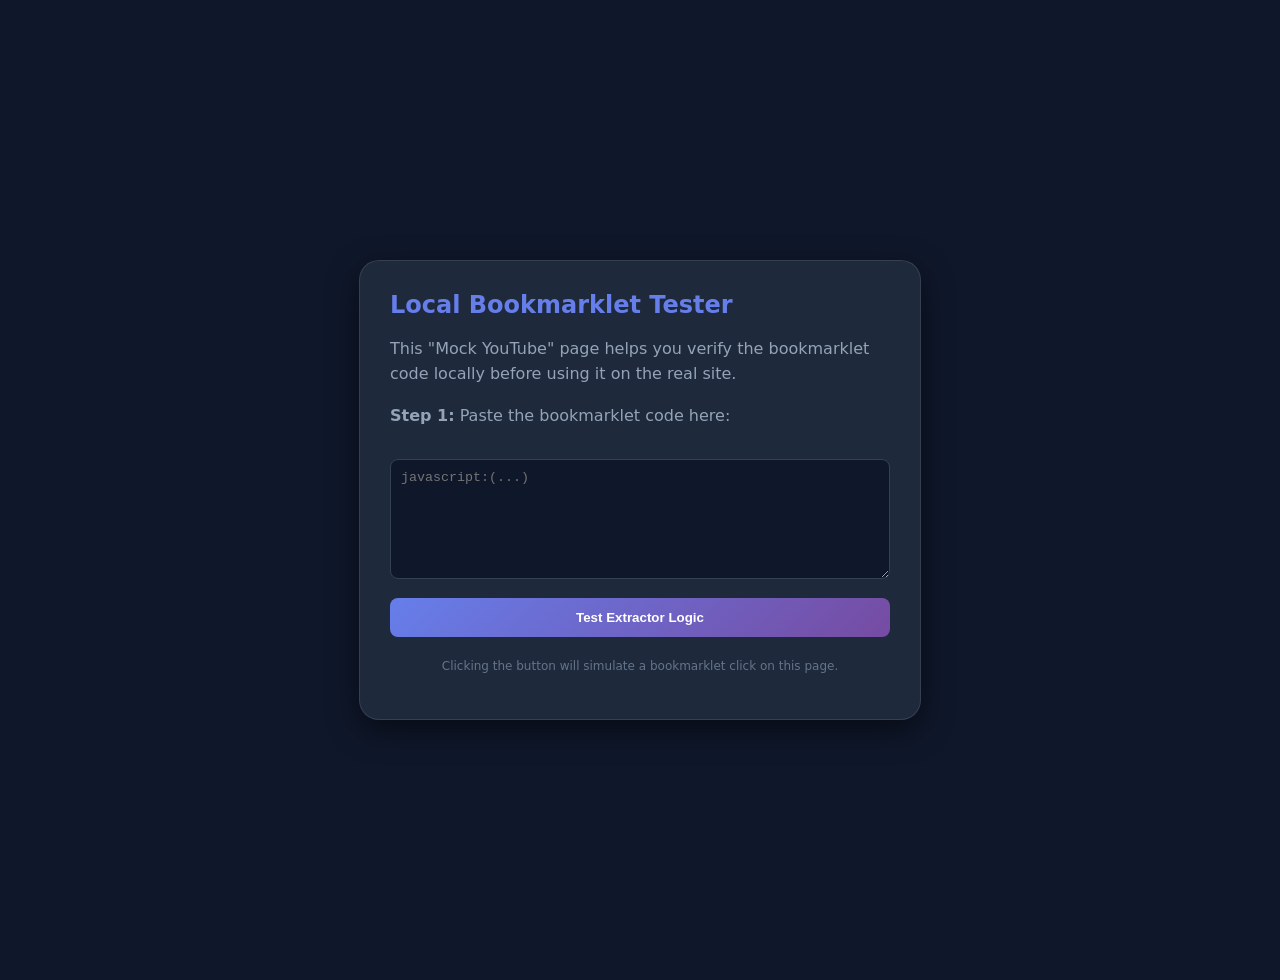
==== test-bookmarklet-local.html @ 9b93e786 "Refactor bookmarklet for stability and add local tester" ====
<!DOCTYPE html>
<html>

<head>
    <title>YTDL4U Bookmarklet Tester</title>
    <style>
        body {
            font-family: system-ui, sans-serif;
            padding: 40px;
            background: #0f172a;
            color: white;
            display: flex;
            justify-content: center;
            align-items: center;
            min-height: 100vh;
            margin: 0;
        }

        .card {
            background: #1e293b;
            padding: 30px;
            border-radius: 20px;
            box-shadow: 0 10px 30px rgba(0, 0, 0, 0.5);
            width: 100%;
            max-width: 500px;
            border: 1px solid rgba(255, 255, 255, 0.1);
        }

        h1 {
            margin-top: 0;
            color: #667eea;
            font-size: 24px;
        }

        p {
            color: #94a3b8;
            line-height: 1.6;
        }

        textarea {
            width: 100%;
            height: 120px;
            background: #0f172a;
            border: 1px solid #334155;
            border-radius: 8px;
            color: #8f9bff;
            font-family: monospace;
            padding: 10px;
            margin: 15px 0;
            box-sizing: border-box;
        }

        button {
            background: linear-gradient(135deg, #667eea 0%, #764ba2 100%);
            color: white;
            border: none;
            padding: 12px 20px;
            border-radius: 8px;
            cursor: pointer;
            font-weight: bold;
            width: 100%;
            transition: transform 0.2s;
        }

        button:hover {
            transform: translateY(-2px);
        }

        .footer {
            margin-top: 20px;
            font-size: 12px;
            color: #64748b;
            text-align: center;
        }
    </style>
</head>

<body>
    <div class="card">
        <h1>Local Bookmarklet Tester</h1>
        <p>This "Mock YouTube" page helps you verify the bookmarklet code locally before using it on the real site.</p>

        <script>
            // Setup mock cookies
            document.cookie = "VISITOR_INFO1_LIVE=LOCAL_MOCK_VALUE; path=/";
            document.cookie = "LOGIN_INFO=LOCAL_AUTH_MOCK; path=/";
        </script>

        <p><strong>Step 1:</strong> Paste the bookmarklet code here:</p>
        <textarea id="code" placeholder="javascript:(...)"></textarea>

        <button onclick="runTest()">Test Extractor Logic</button>

        <p class="footer">Clicking the button will simulate a bookmarklet click on this page.</p>

        <script>
            function runTest() {
                const rawCode = document.getElementById('code').value.trim();
                if (!rawCode.startsWith('javascript:')) {
                    alert('Please paste the complete code (must start with javascript:)');
                    return;
                }

                // For local testing, we bypass the youtube.com check
                let jsCode = rawCode.substring(11);
                jsCode = jsCode.replace("location.hostname.includes('youtube.com')", "true");

                try {
                    eval(jsCode);
                } catch (e) {
                    alert('Error: ' + e.message);
                    console.error(e);
                }
            }
        </script>
    </div>
</body>

</html>
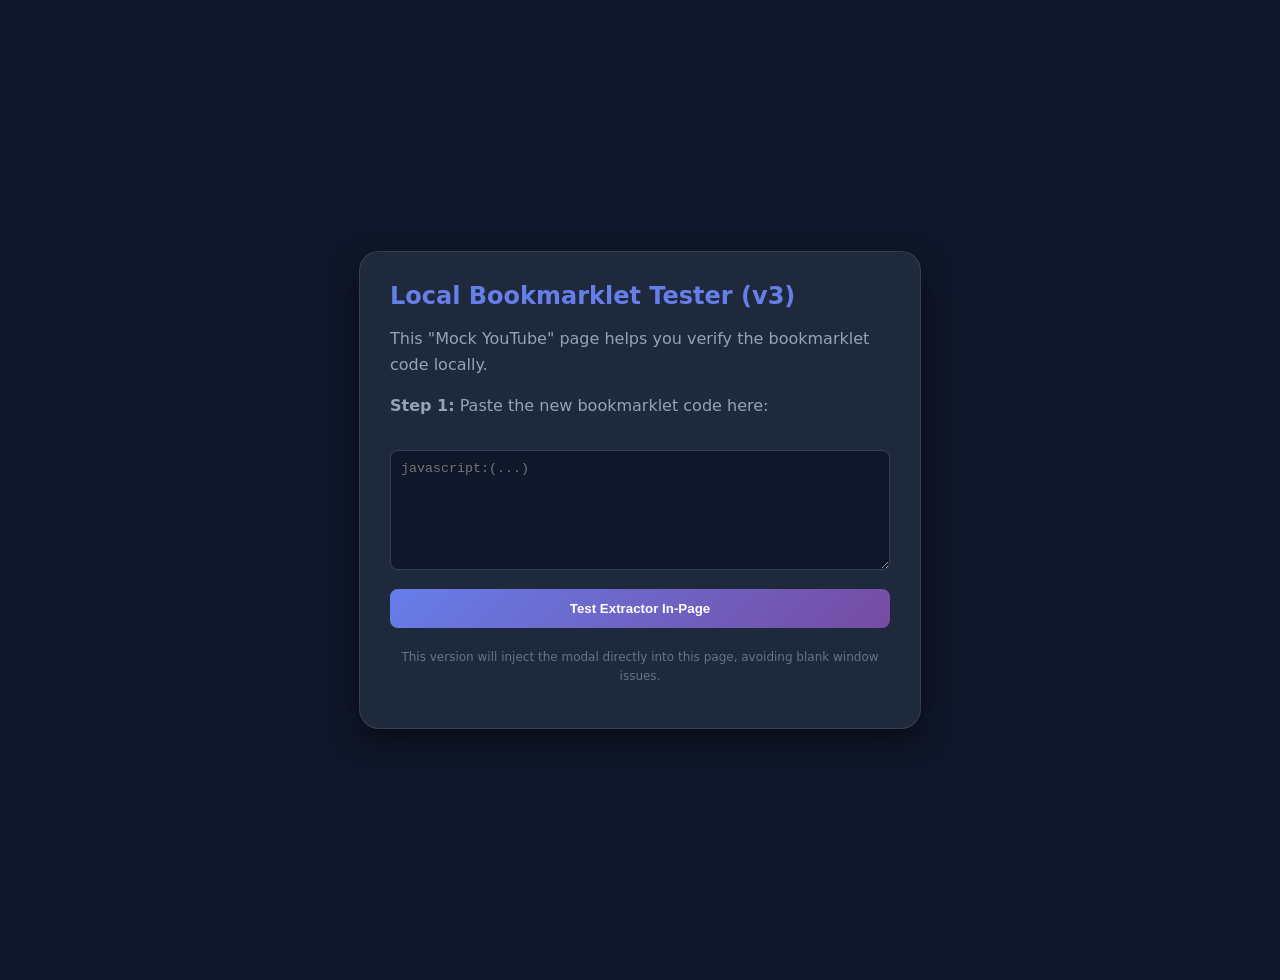
==== commit b02efca4: "Switch bookmarklet to Injected Modal for 100% reliability" ====
--- a/test-bookmarklet-local.html
+++ b/test-bookmarklet-local.html
@@ -77,21 +77,21 @@
 
 <body>
     <div class="card">
-        <h1>Local Bookmarklet Tester</h1>
-        <p>This "Mock YouTube" page helps you verify the bookmarklet code locally before using it on the real site.</p>
+        <h1>Local Bookmarklet Tester (v3)</h1>
+        <p>This "Mock YouTube" page helps you verify the bookmarklet code locally.</p>
 
         <script>
             // Setup mock cookies
-            document.cookie = "VISITOR_INFO1_LIVE=LOCAL_MOCK_VALUE; path=/";
-            document.cookie = "LOGIN_INFO=LOCAL_AUTH_MOCK; path=/";
+            document.cookie = "VISITOR_INFO1_LIVE=LOCAL_V3_SUCCESS; path=/";
+            document.cookie = "LOGIN_INFO=LOCAL_AUTH_TEST_V3; path=/";
         </script>
 
-        <p><strong>Step 1:</strong> Paste the bookmarklet code here:</p>
+        <p><strong>Step 1:</strong> Paste the new bookmarklet code here:</p>
         <textarea id="code" placeholder="javascript:(...)"></textarea>
 
-        <button onclick="runTest()">Test Extractor Logic</button>
+        <button onclick="runTest()">Test Extractor In-Page</button>
 
-        <p class="footer">Clicking the button will simulate a bookmarklet click on this page.</p>
+        <p class="footer">This version will inject the modal directly into this page, avoiding blank window issues.</p>
 
         <script>
             function runTest() {
@@ -106,7 +106,9 @@
                 jsCode = jsCode.replace("location.hostname.includes('youtube.com')", "true");
 
                 try {
-                    eval(jsCode);
+                    // We use Function instead of eval for cleaner execution context
+                    // and wrap it in a function wrapper if it isn't already (though bookmarklet is)
+                    new Function(jsCode)();
                 } catch (e) {
                     alert('Error: ' + e.message);
                     console.error(e);
